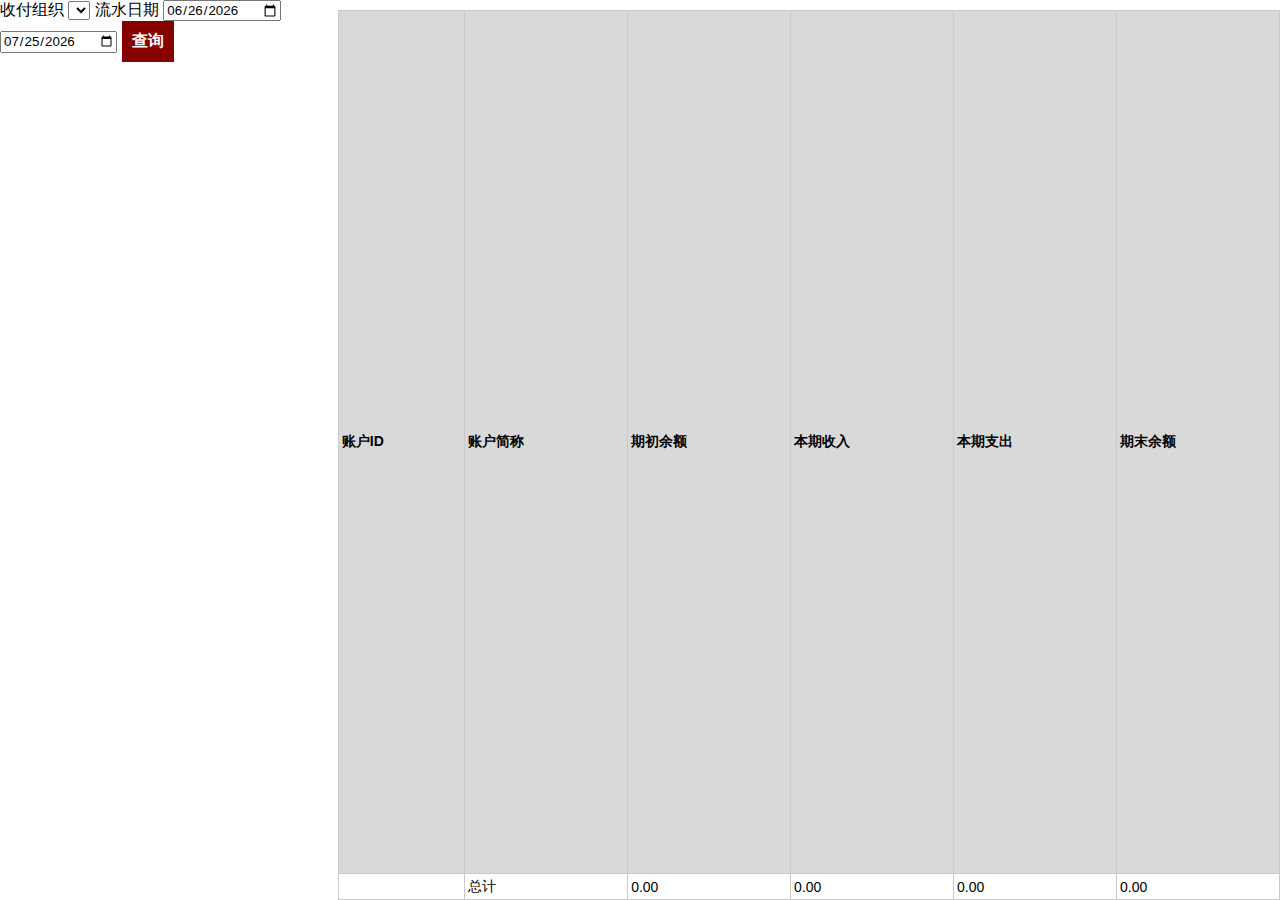
==== web/account.html @ 4f476c55 "Initial commit" ====
<!DOCTYPE html>
<html>
  <head>
    <title>Pure HTML CSS Admin Template</title>
    <style>

#detailDiv{
  max-width: 90%
}

  </style>
  <script type="text/javascript"src="jquery.min.js"></script>
  <script type="text/javascript" src="jquery.modal.min.js"></script>
  <script type="text/javascript" src="jquery.pagination.js"></script>
  <script type="text/javascript" src="common.js"></script>
  <link rel="stylesheet" href="admin.css" />
  <link rel="stylesheet" href="jquery.modal.min.css" />
  <link rel="stylesheet" href="pagination.css" />
  </head>
<body>
<div id="detailDiv" class="modal" >
  <table id="detailTb" ></table>
  <div id="Pagination" class="pagination"><!-- 这里显示分页 --></div>
</div>
<div>
  <div>
    <form>
      <span>收付组织</span>
      <select id="company">
      </select>
      <span>流水日期</span>
      <input type="date" id="beginDate" />
      <input type="date" id="endDate" />
      <input type="button" id="query" value="查询"/>
      <span id="info"></span>
    </form>
    </div>
  </div>
  <table id="tb"></table>
  </body>
    <script>

        $(function() {

            $.ajaxSettings.async = false;

            function initPage()
            {
                $.getJSON("/getCompanyList",function(data){
                    str = ""
                    $.each(data, function (n, value) {
                        str = str + "<option value="+value["id"]+">"+value["name"]+"</option>"
                    });
                    $("#company").append(str);
                });

                $("#beginDate").val(formatDate(-30))
                $("#endDate").val(formatDate(-1))

            }

            function loadTable()
            {
                CompanyId = $("option:selected").val()
                BeginDate = $("#beginDate").val()
                EndDate = $("#endDate").val()
                str = "<tr><th>账户ID</th><th>账户简称</th><th>期初余额</th><th>本期收入</th><th>本期支出</th><th>期末余额</th></tr>"
                $("#tb").empty()
                $("#tb").append(str)
                var final_first_balance = 0;
                var final_income = 0;
                var final_expense = 0;
                var final_last_balance = 0;

                $.getJSON("/getCompanyAccountInfo&CompanyId="+CompanyId+"&BeginDate="+BeginDate+"&EndDate="+EndDate,function(data){
                    $.each(data, function (n, value) {
                        final_first_balance = final_first_balance + value["first_balance"];
                        final_income = final_income + value["total_income"];
                        final_expense = final_expense + value["total_expense"];
                        final_last_balance = final_last_balance + value["last_balance"];

                        $("#tb").append("<tr>\
                        <td>"+value["id"]+"</td>\
                        <td>"+value["short_name"]+"</td>\
                        <td>"+value["first_balance"].toFixed(2)+"</td>\
                        <td><a href='#' account_id='"+value["id"]+"' account_name='"+value["short_name"]+"' name='incomeDetail'>"+value["total_income"].toFixed(2)+"</a></td>\
                        <td><a href='#' account_id='"+value["id"]+"' account_name='"+value["short_name"]+"' name='expenseDetail'>"+value["total_expense"].toFixed(2)+"</a></td>\
                        <td>"+value["last_balance"].toFixed(2)+"</td>\
                        </tr>");
                    });
                });
                //汇总
                $("#tb").append("<tr>\
                 <td></td>\
                 <td>总计</td>\
                 <td>"+final_first_balance.toFixed(2)+"</td>\
                 <td>"+final_income.toFixed(2)+"</td>\
                 <td>"+final_expense.toFixed(2)+"</td>\
                 <td>"+final_last_balance.toFixed(2)+"</td>\
                 </tr>");

            }

            $("#query").click(function(){
                CompanyId = $("option:selected").val()
                BeginDate = $("#beginDate").val()
                EndDate = $("#endDate").val()
                if(CompanyId==""||BeginDate==""||EndDate==""){
                    $("#info").text("【请填写完整】").show().delay(3000).fadeOut();
                    return
                }
                loadTable();
            })

            initPage()
            loadTable()

            $("[name=incomeDetail]").click(function(){
              filter = "income";
              accountId = $(this).attr("account_id")
              currentAccountName = $(this).attr("account_name")
              initPagination(accountId)
              $('#detailDiv').modal({clickClose: true,escapeClose: true});
            })

            $("[name=expenseDetail]").click(function(){
              filter = "expense";
              accountId = $(this).attr("account_id")
              currentAccountName = $(this).attr("account_name")
              initPagination(accountId)
              $('#detailDiv').modal({clickClose: true,escapeClose: true});
            })

            var pageSize = 15;
            var dataCount = 0;
            var AccountId = 0;
            var currentAccountName = "";
            var filter = "";
            //回调函数的作用是显示对应分页的列表项内容
            //回调函数在用户每次点击分页链接的时候执行
            //参数page_index{int整型}表示当前的索引页
            function initPagination(accountId) {
                AccountId = accountId
                BeginDate = $("#beginDate").val()
                EndDate = $("#endDate").val()
                //设定翻页
                $.getJSON("/getDetailCount&filter="+filter+"&AccountId="+AccountId+"&BeginDate="+BeginDate+"&EndDate="+EndDate,function(data){
                    dataCount = data["count"];
                    num_entries = Math.ceil(data["count"]/pageSize);
                    // 创建分页
                    $("#Pagination").pagination(num_entries, {
                        num_edge_entries: 1, //边缘页数
                        num_display_entries: 4, //主体页数
                        callback: pageselectCallback,
                        items_per_page:1 //每页显示1项
                    });
                });
             }

            function pageselectCallback(page_index, jq){

                pageNum = page_index + 1

                element = null;
                if($("div.jquery-modal.blocker.current").length ==1)
                {
                  element = $("div.jquery-modal.blocker.current").find("#detailTb");
                }else{
                  element = $("#detailTb");
                }

                str = "<tr><th>交易日期</th><th>我方账号</th><th>收入金额</th><th>支出金额</th><th>对方开户银行</th><th>对方账户</th><th>对方账号</th><th>摘要</th></tr>"
                element.empty().append(str)

                //查询当页数据
                $.getJSON("/getDetailList&filter="+filter+"&AccountId="+AccountId+"&BeginDate="+BeginDate+"&EndDate="+EndDate+"&PageNum="+pageNum+"&PageSize="+pageSize,function(data){
                    $.each(data, function (n, value) {
                        newSummary = Substr(value["summary"], 0, 20)
                        if(newSummary != value["summary"])
                           newSummary = newSummary+"..."

                        element.append("<tr>\
                        <td>"+value["transaction_time"]+"</td>\
                        <td>"+currentAccountName+"</td>\
                        <td>"+value["income"]+"</td>\
                        <td>"+value["expense"]+"</td>\
                        <td>"+value["customer_bank_name"]+"</td>\
                        <td>"+value["customer_account_name"]+"</td>\
                        <td>"+value["customer_account_num"]+"</td>\
                        <td><div class=\"tooltip\">"+newSummary+"<span class=\"tooltiptext\">"+value["summary"]+"</span></div></td>\
                        </tr>");

                    });
                });
            }

        });
    </script>
</html>
---- web/admin.css ----
/* (A) GLOBAL */
* {
  font-family: arial, sans-serif;
  box-sizing: border-box;
}
body {
  display: flex;
  min-height: 100vh;
  padding: 0; margin: 0;
}

/* (B) SIDEBAR */
/* (B1) SIDEBAR ITSELF */
#pgside {
  width: 200px;
  transition: width 0.2s;
  background: #283039;
}

/* (B2) USER OR BRANDING */
#pgside #pguser {
  display: flex;
  align-items: center;
  padding: 10px 5px;
}
#pgside #pguser img {
  width: 100px;
  margin-left: 20px;
}

/* (B3) SIDEBAR ITEMS */
#pgside, #pgside a { color: #fff; }
#pgside a {
  display: block;
  padding: 20px;
  width: 100%;
  text-decoration: none;
  cursor: pointer;
}
#pgside a.current { background: #7c1919; }
#pgside a:hover { background: #9b2323; }

/* (B4) SIDEBAR ICONS & TEXT */
#pgside i.ico, #pgside i.txt { font-style: normal; }
#pgside i.ico {
  font-size: 1.1em;
  margin-right: 10px;
}

/* (B5) SMALL SCREEN TRANSFORMATION */
@media screen and (max-width:768px) {
  #pgside { width: 70px; }
  #pgside #pguser { justify-content: center; }
  #pgside a {
    text-align: center;
    padding: 20px 0;
  }
  #pgside i.ico {
    font-size: 1.5em;
    margin-right: 0;
  }
  #pgside i.txt { display: none; }
}

/* (C) MAIN CONTENTS */
#pgmain {
  flex-grow: 1;
  padding: 20px;
  padding-top: 10px;
  background: #f2f2f2;
}

/* (A) FORM */
.form {
  max-width: 600px; /* optional */
  padding: 20px;
  border: 1px solid #eee;
  background: #f2f2f2;
}
/* (B) FIELDS & LABELS */
.form label, .form input, .form textarea, .form select, .form button {
  display: block;
  width: 100%;
}
.form label { padding: 10px 0; }
.form input, .form textarea, .form select { padding: 10px; }

/* (C) BUTTONS */
input[type=button], input[type=submit], button {
  font-size: 1em;
  font-weight: 700;
  padding: 10px;
  border: 0;
  color: #fff;
  background: #870000;
  cursor: pointer;
}

table {
  margin-top:10px;
  font-family: Arial, Helvetica, sans-serif;
  font-size: 14px;
  border-spacing: 1px;
  background-color: rgba(201,201,201,1); /*������ɫ*/
  border-collapse: separate;
  width: 100%;
}

table td {
  height: 25px;
  border: 0px solid #ddd;
  background-color: #fff;
  padding: 3px;
}

table th{
  padding: 3px;
  text-align: left;
  background-color: #d9d9d9;
  color: black;
}

table a:link
{
  text-decoration: none;
  color: blue
}

table a:active
{
  text-decoration:blink
}

table a:hover
{
  text-decoration:underline;
  color: red
}

table a:visited
{
  text-decoration: none;
  color: blue
}
table tr:hover td
{
  background:none;
}
table tr:hover
{
  background-color: #ddd;
}

.tooltip {
    position: relative;
    display: inline-block;
    border-bottom: 1px dotted black;
}

.tooltip .tooltiptext {
    visibility: hidden;
    width: 120px;
    background-color: black;
    color: #fff;
    text-align: center;
    border-radius: 6px;
    padding: 5px 0;
    /* ��λ */
    position: absolute;
    z-index: 1;
    top: -5px;
    right: 105%;
}

.tooltip:hover .tooltiptext {
    visibility: visible;
}

/* ��ʾ��Ϣ */
.info
{
  background-color:yellow;
  font-weight:bold
}
---- web/pagination.css ----
@charset "utf-8";
.pagination{
     margin-top:10px;
}
.pagination a {
    text-decoration: none;
	border: 1px solid #AAE;
	color: #15B;
}

.pagination a, .pagination span {
    display: inline-block;
    padding: 0.1em 0.4em;
    margin-right: 5px;
	margin-bottom: 5px;
}

.pagination .current {
    background: #26B;
    color: #fff;
	border: 1px solid #AAE;
}

.pagination .current.prev, .pagination .current.next{
	color:#999;
	border-color:#999;
	background:#fff;
}
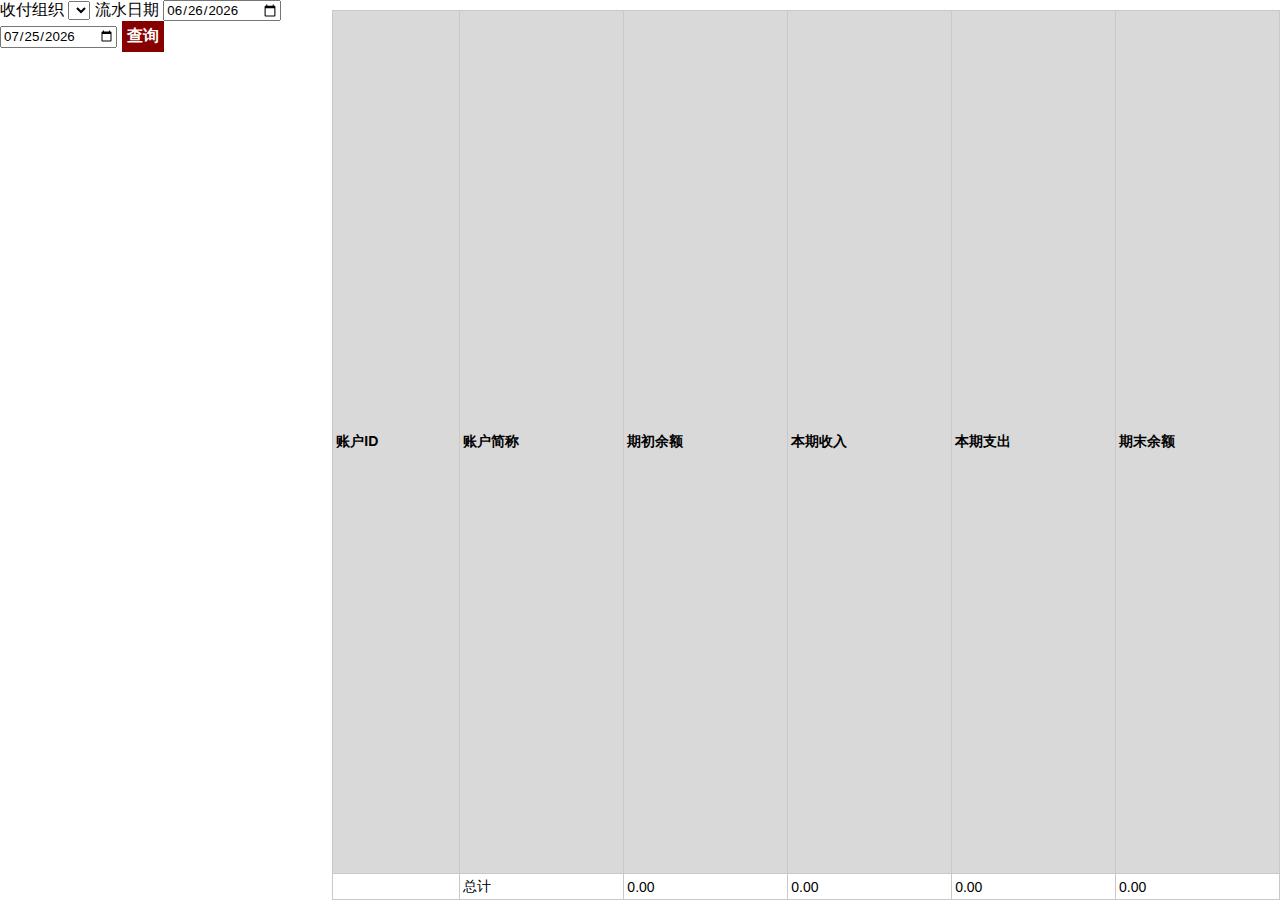
==== commit acb4c171: "ll" ====
--- a/web/account.html
+++ b/web/account.html
@@ -178,14 +178,19 @@
                         newSummary = Substr(value["summary"], 0, 20)
                         if(newSummary != value["summary"])
                            newSummary = newSummary+"..."
-
+                        new_customer_bank_name = Substr(value["customer_bank_name"], 0, 20)
+                        if(new_customer_bank_name != value["customer_bank_name"])
+                           new_customer_bank_name = new_customer_bank_name+"..."
+                        new_customer_account_name = Substr(value["customer_account_name"], 0, 20)
+                        if(new_customer_account_name != value["customer_account_name"])
+                           new_customer_account_name = new_customer_account_name+"..."
                         element.append("<tr>\
                         <td>"+value["transaction_time"]+"</td>\
                         <td>"+currentAccountName+"</td>\
                         <td>"+value["income"]+"</td>\
                         <td>"+value["expense"]+"</td>\
-                        <td>"+value["customer_bank_name"]+"</td>\
-                        <td>"+value["customer_account_name"]+"</td>\
+                        <td><div class=\"tooltip\">"+new_customer_bank_name+"<span class=\"tooltiptext\">"+value["customer_bank_name"]+"</span></div></td>\
+                        <td><div class=\"tooltip\">"+new_customer_account_name+"<span class=\"tooltiptext\">"+value["customer_account_name"]+"</span></div></td>\
                         <td>"+value["customer_account_num"]+"</td>\
                         <td><div class=\"tooltip\">"+newSummary+"<span class=\"tooltiptext\">"+value["summary"]+"</span></div></td>\
                         </tr>");
--- a/web/admin.css
+++ b/web/admin.css
@@ -89,7 +89,7 @@
 input[type=button], input[type=submit], button {
   font-size: 1em;
   font-weight: 700;
-  padding: 10px;
+  padding: 5px;
   border: 0;
   color: #fff;
   background: #870000;
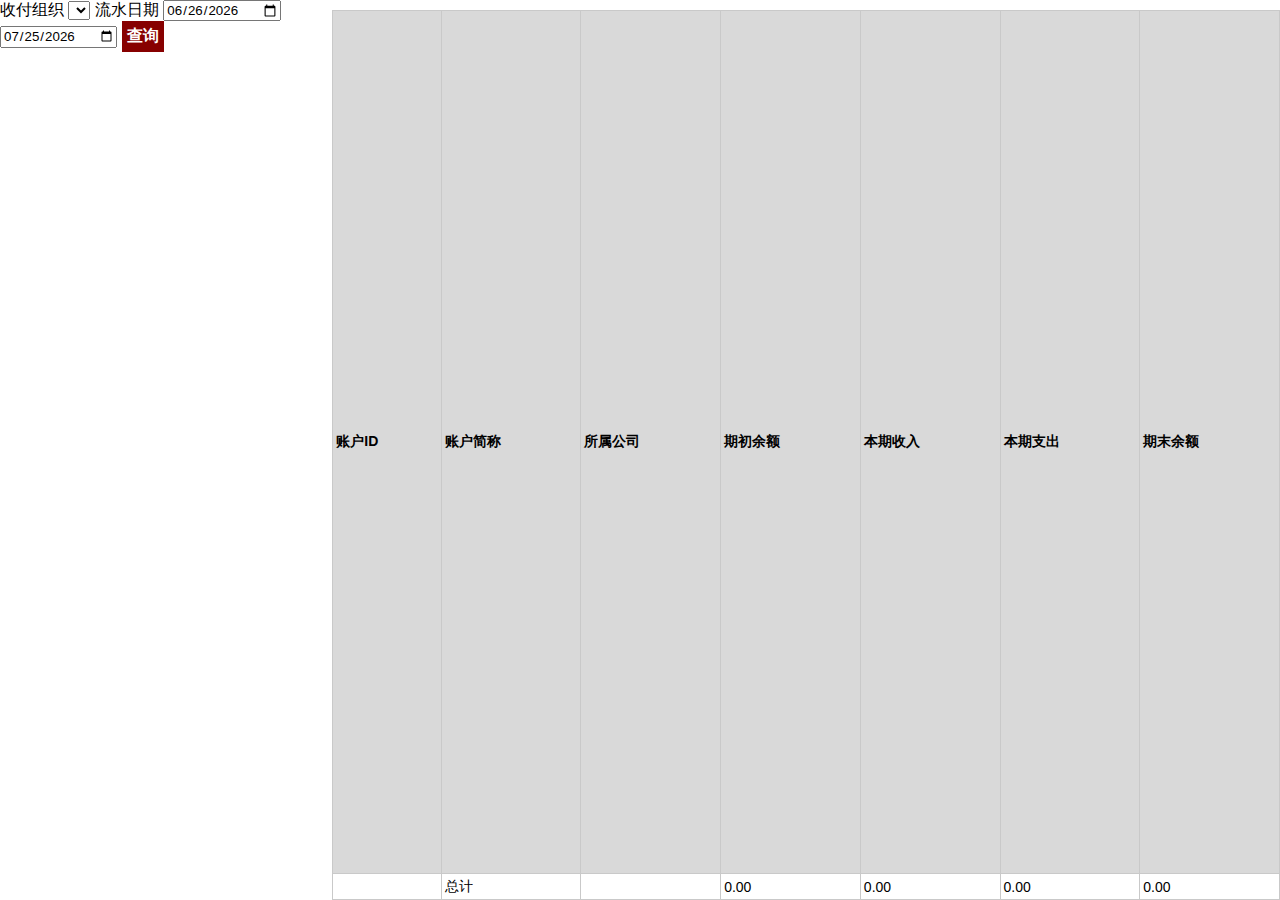
==== commit b3296194: "ll" ====
--- a/web/account.html
+++ b/web/account.html
@@ -47,7 +47,7 @@
             function initPage()
             {
                 $.getJSON("/getCompanyList",function(data){
-                    str = ""
+                    str = '<option value="0">所有</option>'
                     $.each(data, function (n, value) {
                         str = str + "<option value="+value["id"]+">"+value["name"]+"</option>"
                     });
@@ -64,7 +64,7 @@
                 CompanyId = $("option:selected").val()
                 BeginDate = $("#beginDate").val()
                 EndDate = $("#endDate").val()
-                str = "<tr><th>账户ID</th><th>账户简称</th><th>期初余额</th><th>本期收入</th><th>本期支出</th><th>期末余额</th></tr>"
+                str = "<tr><th>账户ID</th><th>账户简称</th><th>所属公司</th><th>期初余额</th><th>本期收入</th><th>本期支出</th><th>期末余额</th></tr>"
                 $("#tb").empty()
                 $("#tb").append(str)
                 var final_first_balance = 0;
@@ -82,6 +82,7 @@
                         $("#tb").append("<tr>\
                         <td>"+value["id"]+"</td>\
                         <td>"+value["short_name"]+"</td>\
+                        <td>"+value["company_name"]+"</td>\
                         <td>"+value["first_balance"].toFixed(2)+"</td>\
                         <td><a href='#' account_id='"+value["id"]+"' account_name='"+value["short_name"]+"' name='incomeDetail'>"+value["total_income"].toFixed(2)+"</a></td>\
                         <td><a href='#' account_id='"+value["id"]+"' account_name='"+value["short_name"]+"' name='expenseDetail'>"+value["total_expense"].toFixed(2)+"</a></td>\
@@ -93,6 +94,7 @@
                 $("#tb").append("<tr>\
                  <td></td>\
                  <td>总计</td>\
+                 <td></td>\
                  <td>"+final_first_balance.toFixed(2)+"</td>\
                  <td>"+final_income.toFixed(2)+"</td>\
                  <td>"+final_expense.toFixed(2)+"</td>\
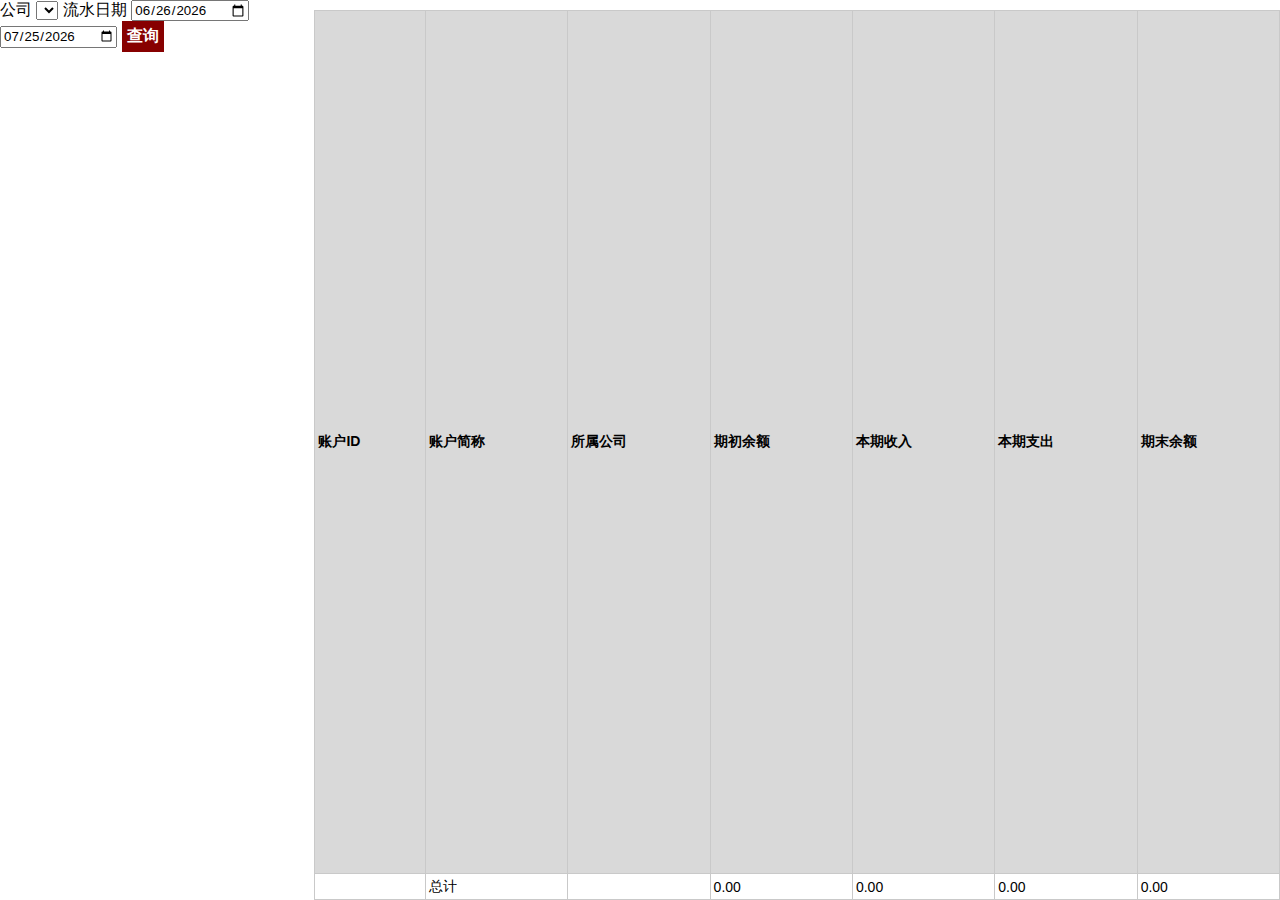
==== commit 7226f0b3: "ll" ====
--- a/web/account.html
+++ b/web/account.html
@@ -25,7 +25,7 @@
 <div>
   <div>
     <form>
-      <span>收付组织</span>
+      <span>公司</span>
       <select id="company">
       </select>
       <span>流水日期</span>
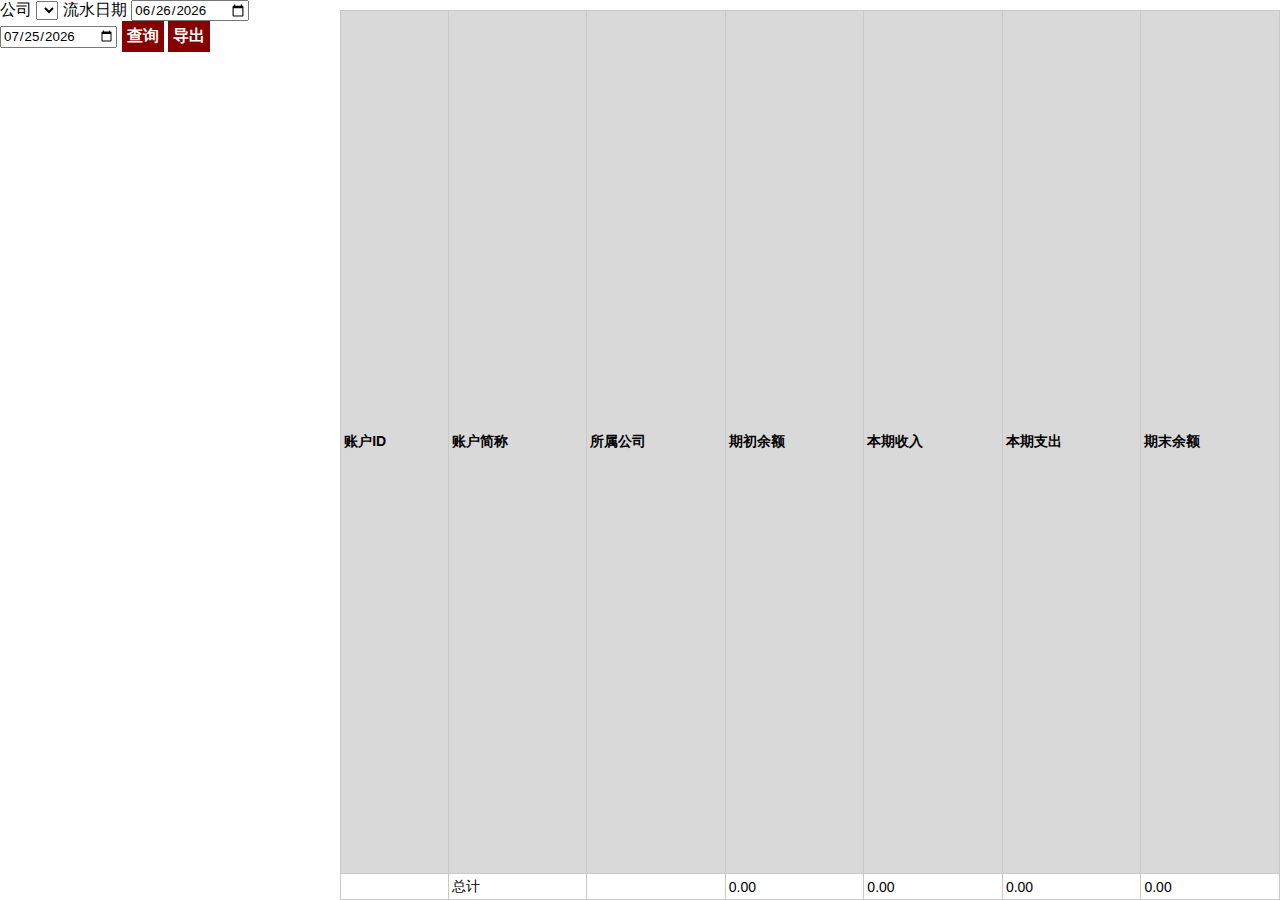
==== commit 9ace642c: "ll" ====
--- a/web/account.html
+++ b/web/account.html
@@ -32,15 +32,37 @@
       <input type="date" id="beginDate" />
       <input type="date" id="endDate" />
       <input type="button" id="query" value="查询"/>
+      <input type="button" id="export" value="导出"/>
       <span id="info"></span>
     </form>
     </div>
   </div>
   <table id="tb"></table>
+  <div style="display:none;">
+    <a id="download" download="summary.xlsx" href="">下载</a>
+  </div>
   </body>
     <script>
 
         $(function() {
+
+            function bindElement(){
+             $("[name=incomeDetail]").click(function(){
+              filter = "income";
+              accountId = $(this).attr("account_id")
+              currentAccountName = $(this).attr("account_name")
+              initPagination(accountId)
+              $('#detailDiv').modal({clickClose: true,escapeClose: true});
+            })
+
+            $("[name=expenseDetail]").click(function(){
+              filter = "expense";
+              accountId = $(this).attr("account_id")
+              currentAccountName = $(this).attr("account_name")
+              initPagination(accountId)
+              $('#detailDiv').modal({clickClose: true,escapeClose: true});
+            })
+        }
 
             $.ajaxSettings.async = false;
 
@@ -112,26 +134,12 @@
                     return
                 }
                 loadTable();
+                bindElement();
             })
 
             initPage()
             loadTable()
-
-            $("[name=incomeDetail]").click(function(){
-              filter = "income";
-              accountId = $(this).attr("account_id")
-              currentAccountName = $(this).attr("account_name")
-              initPagination(accountId)
-              $('#detailDiv').modal({clickClose: true,escapeClose: true});
-            })
-
-            $("[name=expenseDetail]").click(function(){
-              filter = "expense";
-              accountId = $(this).attr("account_id")
-              currentAccountName = $(this).attr("account_name")
-              initPagination(accountId)
-              $('#detailDiv').modal({clickClose: true,escapeClose: true});
-            })
+            bindElement()
 
             var pageSize = 15;
             var dataCount = 0;
@@ -171,7 +179,7 @@
                   element = $("#detailTb");
                 }
 
-                str = "<tr><th>交易日期</th><th>我方账号</th><th>收入金额</th><th>支出金额</th><th>对方开户银行</th><th>对方账户</th><th>对方账号</th><th>摘要</th></tr>"
+                str = "<tr><th>交易日期</th><th>我方账号</th><th>收入金额</th><th>支出金额</th><th>余额</th><th>对方开户银行</th><th>对方账户</th><th>对方账号</th><th>摘要</th></tr>"
                 element.empty().append(str)
 
                 //查询当页数据
@@ -191,6 +199,7 @@
                         <td>"+currentAccountName+"</td>\
                         <td>"+value["income"]+"</td>\
                         <td>"+value["expense"]+"</td>\
+                        <td>"+value["balance"]+"</td>\
                         <td><div class=\"tooltip\">"+new_customer_bank_name+"<span class=\"tooltiptext\">"+value["customer_bank_name"]+"</span></div></td>\
                         <td><div class=\"tooltip\">"+new_customer_account_name+"<span class=\"tooltiptext\">"+value["customer_account_name"]+"</span></div></td>\
                         <td>"+value["customer_account_num"]+"</td>\
@@ -201,6 +210,20 @@
                 });
             }
 
+             $("#export").click(function(){
+                BeginDate = $("#beginDate").val()
+                EndDate = $("#endDate").val()
+                var AccountIds = new Array()
+
+                if(BeginDate==""||EndDate==""){
+                    $("#info").text("请填写完整").show().delay(3000).fadeOut();
+                    return
+                }
+                $("#download").attr("href", "/getSummaryExport&BeginDate="+BeginDate+"&EndDate="+EndDate);
+                $("#download")[0].click()
+
+            })
+
         });
     </script>
 </html>
